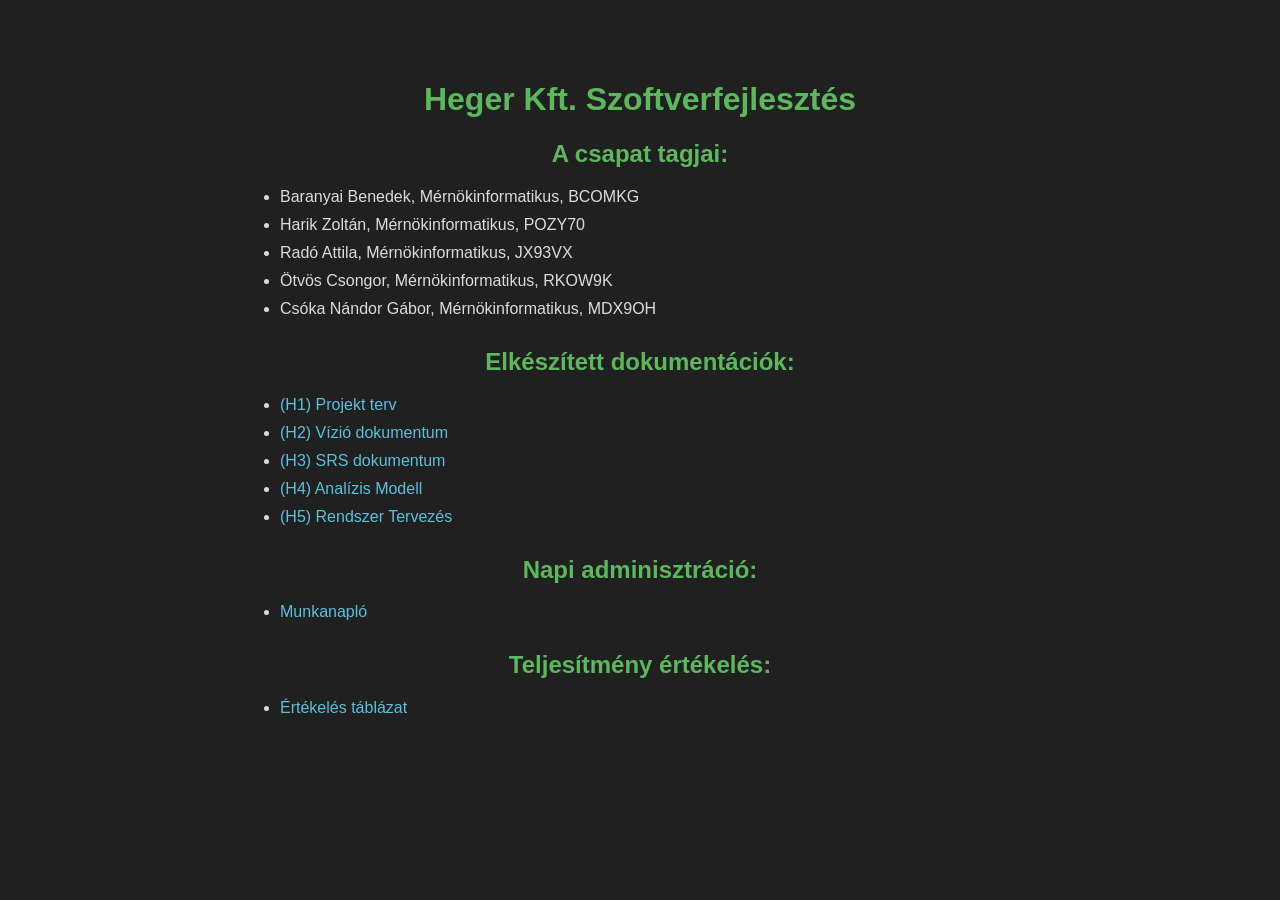
==== index.html @ 73b93425 "Weboldal első verziója" ====
<!DOCTYPE html>
<html lang="hu">
<head>
    <meta charset="UTF-8">
    <meta name="viewport" content="width=device-width, initial-scale=1.0">
    <link rel="stylesheet" href="style.css">
    <title>Heger Kft. Szoftvertechnológia</title>
</head>
<body class="center-text">
    <h1>Heger Kft. Szoftverfejlesztés</h1>
    
    <h2>A csapat tagjai:</h2>
    <div class="content-box">
        <ul>
            <li>Baranyai Benedek, Mérnökinformatikus, BCOMKG</li>
            <li>Harik Zoltán, Mérnökinformatikus, POZY70</li>
            <li>Radó Attila, Mérnökinformatikus, JX93VX</li>
            <li>Ötvös Csongor, Mérnökinformatikus, RKOW9K</li>
            <li>Csóka Nándor Gábor, Mérnökinformatikus, MDX9OH</li>
        </ul>
    </div>

    <h2>Elkészített dokumentációk:</h2>
    <div class="content-box">
        <ul>
            <li><a href="projekt_terv.html">(H1) Projekt terv</a></li>
            <li><a href="#">(H2) Vízió dokumentum</a></li>
            <li><a href="#">(H3) SRS dokumentum</a></li>
            <li><a href="#">(H4) Analízis Modell</a></li>
            <li><a href="#">(H5) Rendszer Tervezés</a></li>
        </ul>
    </div>

    <h2>Napi adminisztráció:</h2>
    <div class="content-box">
        <ul>
            <li><a href="munkanaplo.html">Munkanapló</a></li>
        </ul>
    </div>

    <h2>Teljesítmény értékelés:</h2>
    <div class="content-box">
        <ul>
            <li><a href="ertekeles.html">Értékelés táblázat</a></li>
        </ul>
    </div>
</body>
</html>
---- style.css ----
body {
    font-family: Arial, sans-serif;
    background-color: #202020;
    color: #dcdcdc;
    max-width: 850px;
    margin: 40px auto;
    padding: 20px;
}

h1, h2 {
    color: #5cb85c;
    text-align: center;
}

a {
    color: #5bc0de;
    text-decoration: none;
}

a:hover {
    text-decoration: underline;
}

table {
    border-collapse: collapse;
    width: 90%;
    margin: 20px auto;
}

table, th, td {
    border: 1px solid #666;
}

th, td {
    padding: 10px;
    text-align: left;
}

th {
    background-color: #333;
}

.center-text {
    text-align: center;
}

.right-text {
    text-align: right;
}

.margin-block {
    margin-top: 25px;
    margin-bottom: 25px;
}

ul {
    text-align: left;
    display: inline-block;
    margin: 0 auto;
}

.content-box {
    text-align: left;
    margin: 0 auto;
    max-width: 800px;
}

li {
    margin-bottom: 10px;
}
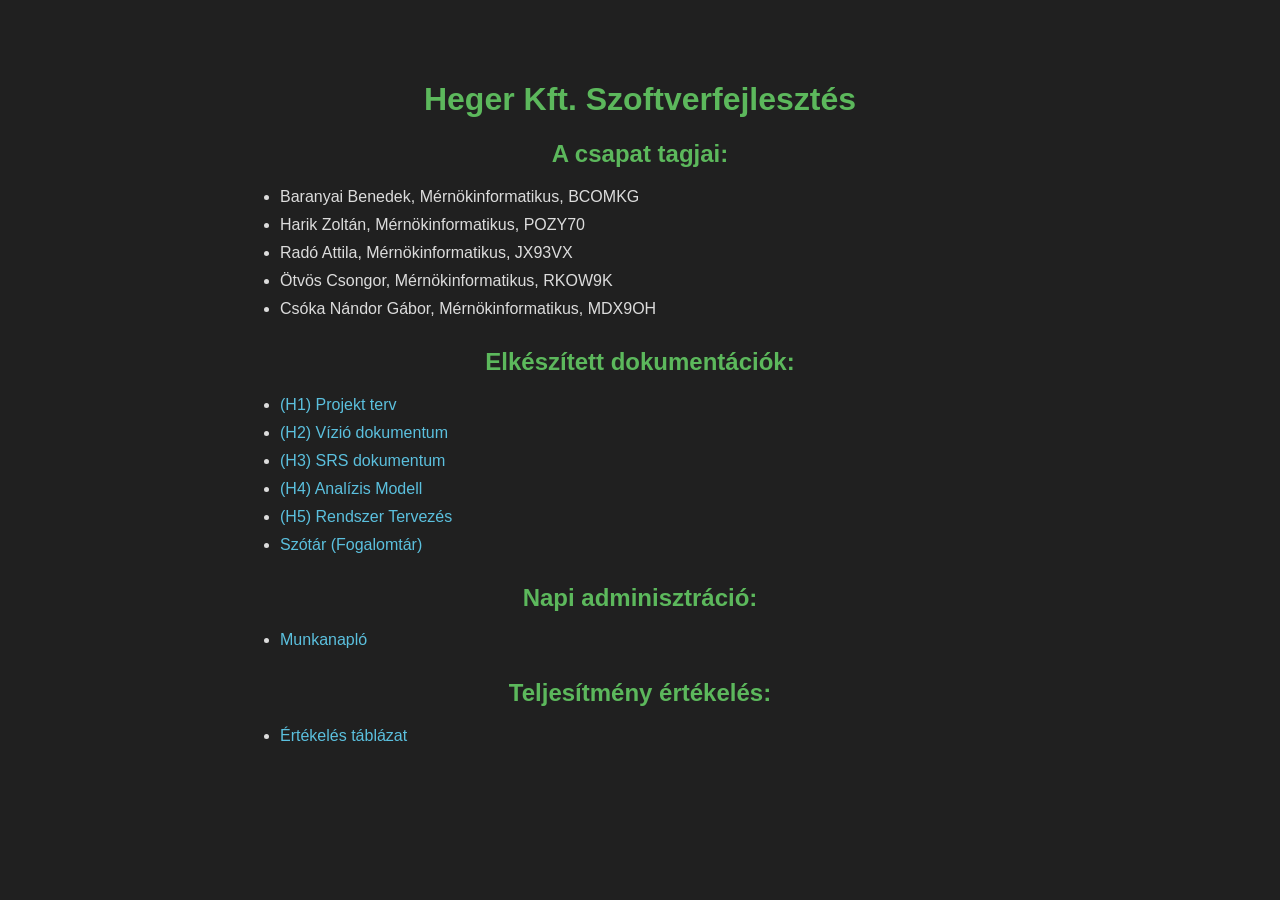
==== commit ecfe55c2: "ERD terv, weboldal frissites" ====
--- a/index.html
+++ b/index.html
@@ -24,10 +24,11 @@
     <div class="content-box">
         <ul>
             <li><a href="projekt_terv.html">(H1) Projekt terv</a></li>
-            <li><a href="#">(H2) Vízió dokumentum</a></li>
+            <li><a href="vizio_dokumentum.html">(H2) Vízió dokumentum</a></li>
             <li><a href="#">(H3) SRS dokumentum</a></li>
             <li><a href="#">(H4) Analízis Modell</a></li>
             <li><a href="#">(H5) Rendszer Tervezés</a></li>
+            <li><a href="szotar.html">Szótár (Fogalomtár)</a></li>
         </ul>
     </div>
 
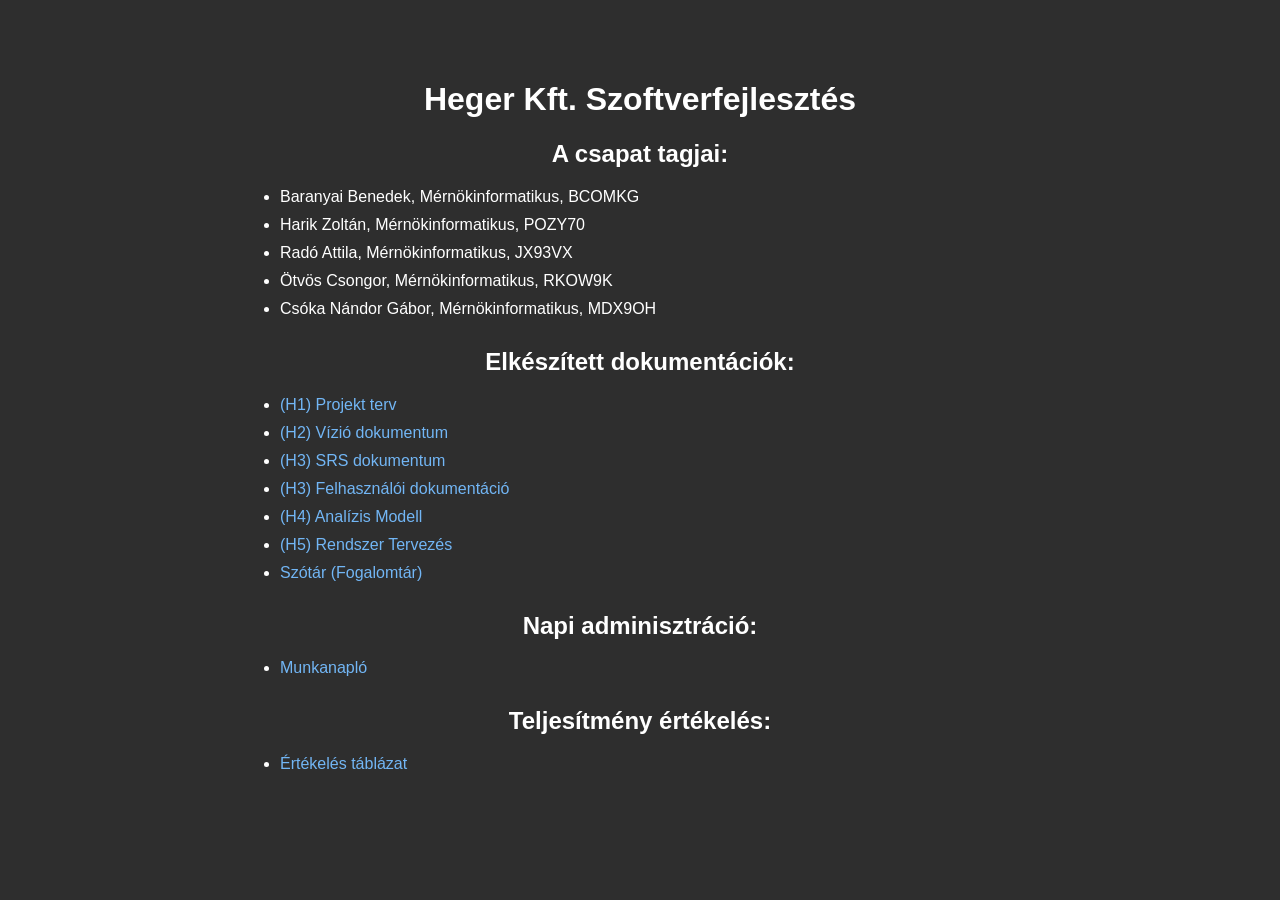
==== commit 16431cfc: "Use case diagram, felhasználói kézikönyv, H3 sablon, téma váltás" ====
--- a/index.html
+++ b/index.html
@@ -25,7 +25,8 @@
         <ul>
             <li><a href="projekt_terv.html">(H1) Projekt terv</a></li>
             <li><a href="vizio_dokumentum.html">(H2) Vízió dokumentum</a></li>
-            <li><a href="#">(H3) SRS dokumentum</a></li>
+            <li><a href="srs_dokumentum.html">(H3) SRS dokumentum</a></li>
+            <li><a href="felhasznaloi_dokumentacio.html">(H3) Felhasználói dokumentáció</a></li>
             <li><a href="#">(H4) Analízis Modell</a></li>
             <li><a href="#">(H5) Rendszer Tervezés</a></li>
             <li><a href="szotar.html">Szótár (Fogalomtár)</a></li>
@@ -46,4 +47,4 @@
         </ul>
     </div>
 </body>
-</html>+</html>
--- a/style.css
+++ b/style.css
@@ -1,19 +1,19 @@
 body {
     font-family: Arial, sans-serif;
-    background-color: #202020;
-    color: #dcdcdc;
+    background-color: #2e2e2e;
+    color: #ffffff;
     max-width: 850px;
     margin: 40px auto;
     padding: 20px;
 }
 
-h1, h2 {
-    color: #5cb85c;
+h1, h2, h3 {
+    color: #ffffff;
     text-align: center;
 }
 
 a {
-    color: #5bc0de;
+    color: #72b6f5;
     text-decoration: none;
 }
 
@@ -28,16 +28,17 @@
 }
 
 table, th, td {
-    border: 1px solid #666;
+    border: 1px solid #555555;
 }
 
 th, td {
     padding: 10px;
     text-align: left;
+    color: #ffffff;
 }
 
 th {
-    background-color: #333;
+    background-color: #404040;
 }
 
 .center-text {
@@ -63,8 +64,10 @@
     text-align: left;
     margin: 0 auto;
     max-width: 800px;
+    color: #ffffff;
 }
 
 li {
     margin-bottom: 10px;
-}+    color: #ffffff;
+}
